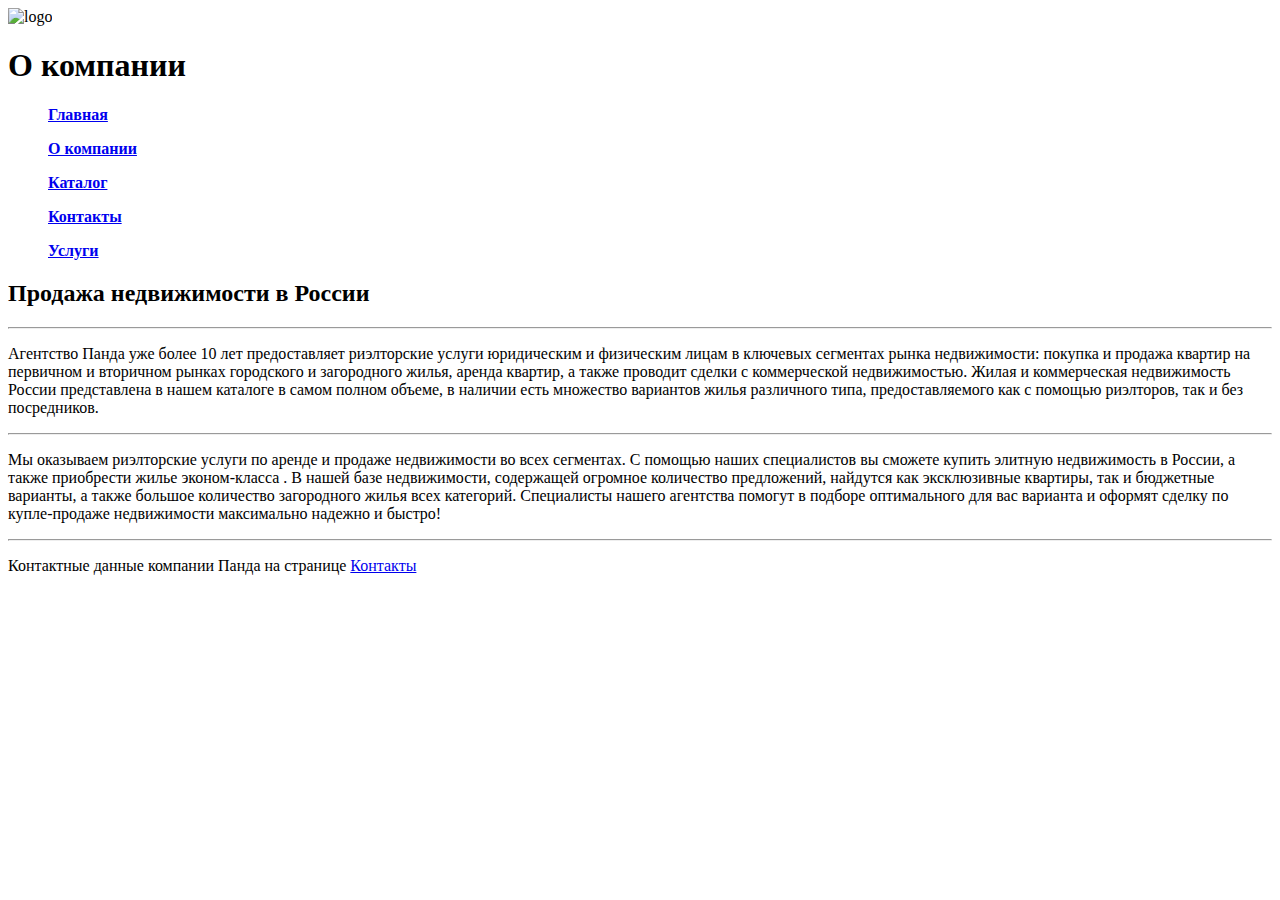
==== about.html @ 0a131a24 "Create about.html" ====
<!DOCTYPE html>
<html lang="ru">


    <head>
        <meta charset = "UTF-8" />
        <title>Aгентствo недвижимости</title>
        <link rel="stylesheet" href="css/style.css">
        <link rel="stylesheet" href="css/mobile.css">
    </head>
    <body style="background-image: url(img/background.jpg); background-size: 100%;">
        <header>
            <a href="index.html"></a><img src="/img/pandaLogo.png" alt="logo" class="center" />
            <h1>О компании</h1>
            <nav>
                <ul style="list-style-type:none;">
                    <li><p><a href="/index.html"><strong>Главная</strong></a></p></li>
                    <li><p><a href="/about.html"><strong>О компании</strong></a></p></li>
                    <li><p><a href="/catalog.html"><strong>Каталог</strong></a></p></li>
                    <li><p><a href="/contact.html"><strong>Контакты</strong></a></p></li>
                    <li><p><a href="/service.html"><strong>Услуги</strong></a></p></li>
                </ul>
            </nav>
        </header>
        <section>
            <h2>Продажа недвижимости в России</h2>
            <hr>
            <p class="aboutFont">
                Агентство Панда уже более 10 лет предоставляет 
                риэлторские услуги юридическим и физическим лицам 
                в ключевых сегментах рынка недвижимости: покупка и продажа 
                квартир на первичном и вторичном рынках 
                городского и загородного жилья, аренда квартир, а также 
                проводит сделки с коммерческой недвижимостью. Жилая 
                и коммерческая недвижимость России 
                представлена в нашем каталоге в самом полном объеме, 
                в наличии есть множество вариантов жилья различного типа, 
                предоставляемого как с помощью риэлторов, так и без посредников.</p>
            <hr>
            <p class="aboutFont">
                Мы оказываем риэлторские услуги по аренде и продаже 
                недвижимости во всех сегментах. С помощью наших 
                специалистов вы сможете купить элитную недвижимость в 
                России, а также приобрести жилье 
                эконом-класса . В нашей базе недвижимости, содержащей 
                огромное количество предложений, найдутся как 
                эксклюзивные квартиры, так и бюджетные варианты, а также 
                большое количество загородного жилья всех категорий. 
                Специалисты нашего агентства помогут в подборе оптимального 
                для вас варианта и оформят сделку по  купле-продаже 
                недвижимости максимально надежно и быстро!
            </p>
        </section>
        <footer>
            <hr>
            <p>Контактные данные компании Панда на странице <a href="/contact.html">Контакты</a></p>
        </footer>
        <script src="/js/script.js"></script>
    </body>
</html>
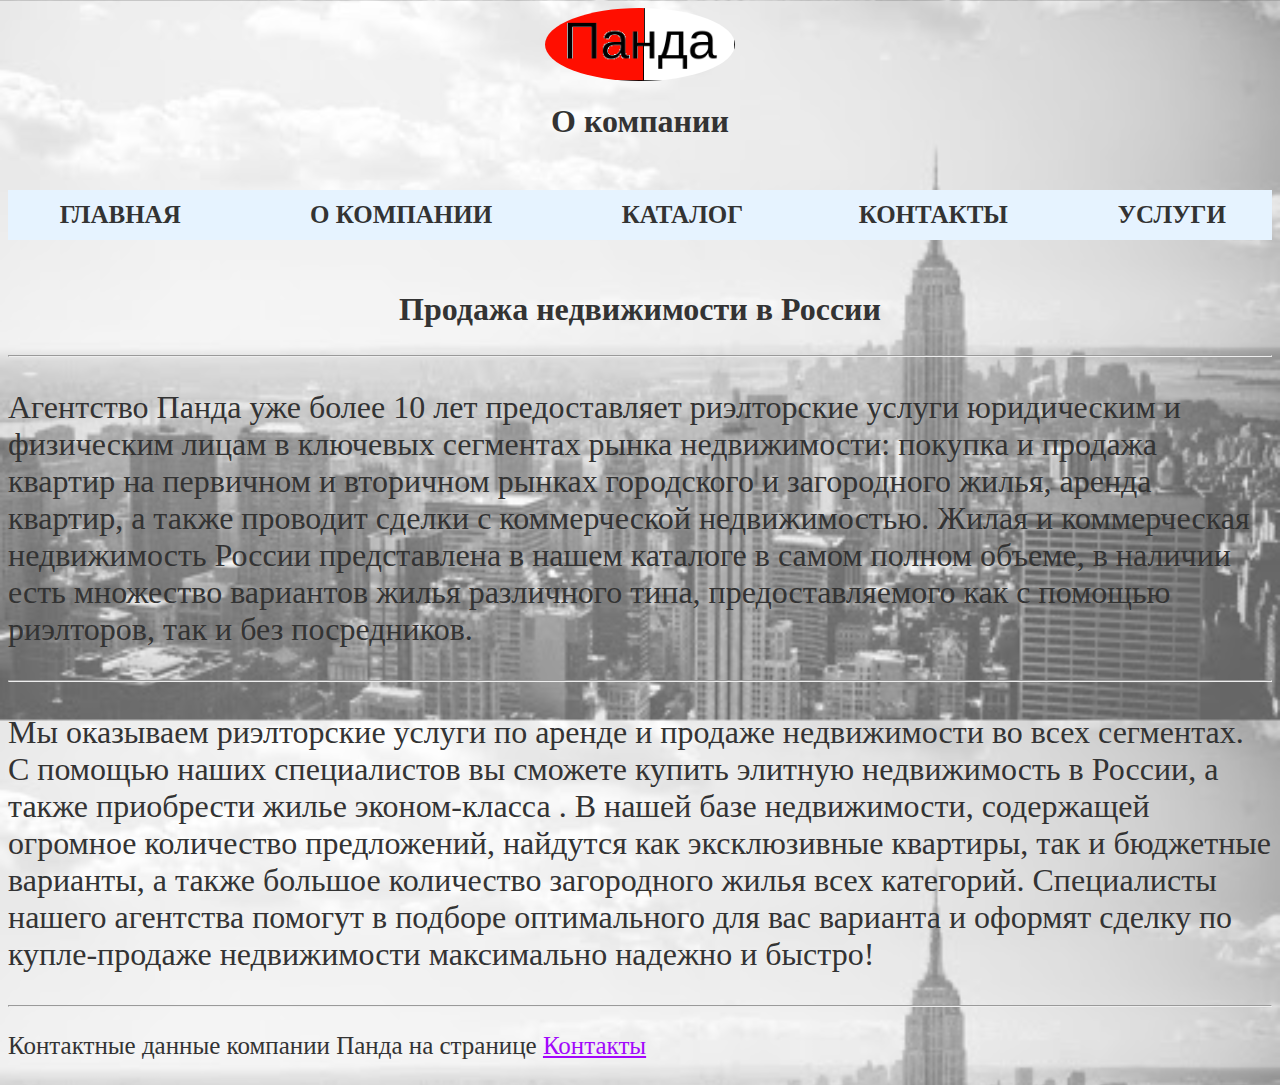
==== commit 40c7fe60: "Update about.html" ====
--- a/about.html
+++ b/about.html
@@ -14,11 +14,11 @@
             <h1>О компании</h1>
             <nav>
                 <ul style="list-style-type:none;">
-                    <li><p><a href="/index.html"><strong>Главная</strong></a></p></li>
-                    <li><p><a href="/about.html"><strong>О компании</strong></a></p></li>
-                    <li><p><a href="/catalog.html"><strong>Каталог</strong></a></p></li>
-                    <li><p><a href="/contact.html"><strong>Контакты</strong></a></p></li>
-                    <li><p><a href="/service.html"><strong>Услуги</strong></a></p></li>
+                    <li><p><a href="index.html"><strong>Главная</strong></a></p></li>
+                    <li><p><a href="about.html"><strong>О компании</strong></a></p></li>
+                    <li><p><a href="catalog.html"><strong>Каталог</strong></a></p></li>
+                    <li><p><a href="contact.html"><strong>Контакты</strong></a></p></li>
+                    <li><p><a href="service.html"><strong>Услуги</strong></a></p></li>
                 </ul>
             </nav>
         </header>
@@ -53,8 +53,8 @@
         </section>
         <footer>
             <hr>
-            <p>Контактные данные компании Панда на странице <a href="/contact.html">Контакты</a></p>
+            <p>Контактные данные компании Панда на странице <a href="contact.html">Контакты</a></p>
         </footer>
-        <script src="/js/script.js"></script>
+        <script src="js/script.js"></script>
     </body>
 </html>
--- a/css/style.css
+++ b/css/style.css
@@ -0,0 +1,89 @@
+*{
+    font-size: 25px;
+    color: #333333;
+    box-sizing: border-box;
+}
+
+
+a:link { color: rgb(162, 8, 252) }
+a:visited { color: rgb(255, 0, 0) }
+a:active { color: rgb(252, 177, 80) }
+
+a:hover{
+    background: rgb(255, 5, 255) ;
+}
+
+ul#menu li {
+    display:inline;
+}
+
+header ul{
+    padding: 0;
+    display: table;
+    width: 100%;
+  
+}
+
+header li{
+    display: table-cell;
+}
+  
+header li a, footer li a{
+    text-transform: uppercase;
+    display: block;
+    text-align: center;
+    text-decoration: none;
+    line-height: 50px;
+    background: rgb(230, 243, 255);
+  }
+h1, h2{
+    text-align: center;
+    font-size: xx-large;
+}
+
+.center {
+    display: block;
+    margin-left: auto;
+    margin-right: auto;
+    width: 15%;
+    border-radius: 50%;
+}
+
+h2{
+    font-size: xx-large;
+}
+
+.aboutFont{
+    font-size: xx-large;
+}
+
+.col{
+    width: 33%;
+}
+
+.col{
+    border: 1px solid;
+}
+
+.cols{
+    display: table; width:100%;
+}
+
+.col{
+    display: table-cell;
+}
+
+#footer{
+    color: white;
+}
+
+ul.tick{
+    list-style-image: url(/img/checked.png);
+}
+
+.contacts{
+    font-size: 25px;
+    color: rgb(255, 123, 0);
+    text-align: center;
+
+}
--- a/css/mobile.css
+++ b/css/mobile.css
@@ -0,0 +1,37 @@
+@media screen and (max-width:600px){
+    .ke{
+        border-radius: 50px;
+    }
+    body{
+        background: rgb(175, 159, 162);
+    }
+    header, footer, h1,h2,h3,h4,h5,h6{
+        text-align: center;
+
+    }
+    .container{
+        width: 300px;
+    }
+    header li, footer li{
+        display: block;
+    }
+    .col{
+        display: block;
+        width: 100%;
+
+    }
+    iframe{
+        width: 100%;
+    }
+    table{
+        margin:auto;
+    }
+    table td{
+        padding: 10px;
+    }
+    form label, form input, form textarea{
+        width: 100%;
+        font-size: 33px;
+    }
+
+}
